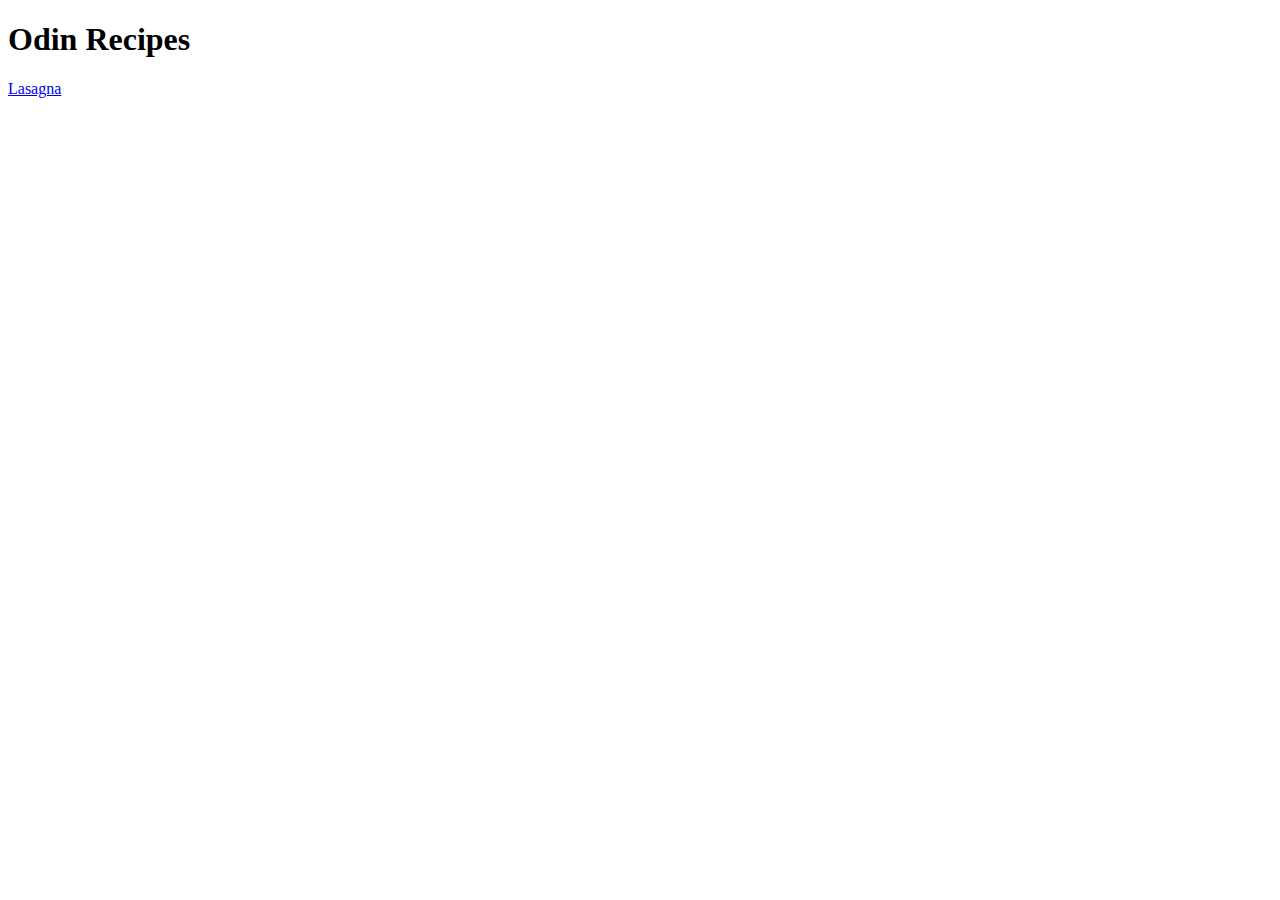
==== index.html @ ff5c78d8 "adding reqd files for the project" ====
<!DOCTYPE html>
<html lang="en">
    <head>
        <title>odin-recipes</title>
        <meta charset="utf-8">
    </head>

    <body>
        <h1>Odin Recipes</h1>
        <a href="./recipes/lasagna.html">Lasagna</a>
    </body>
</html>
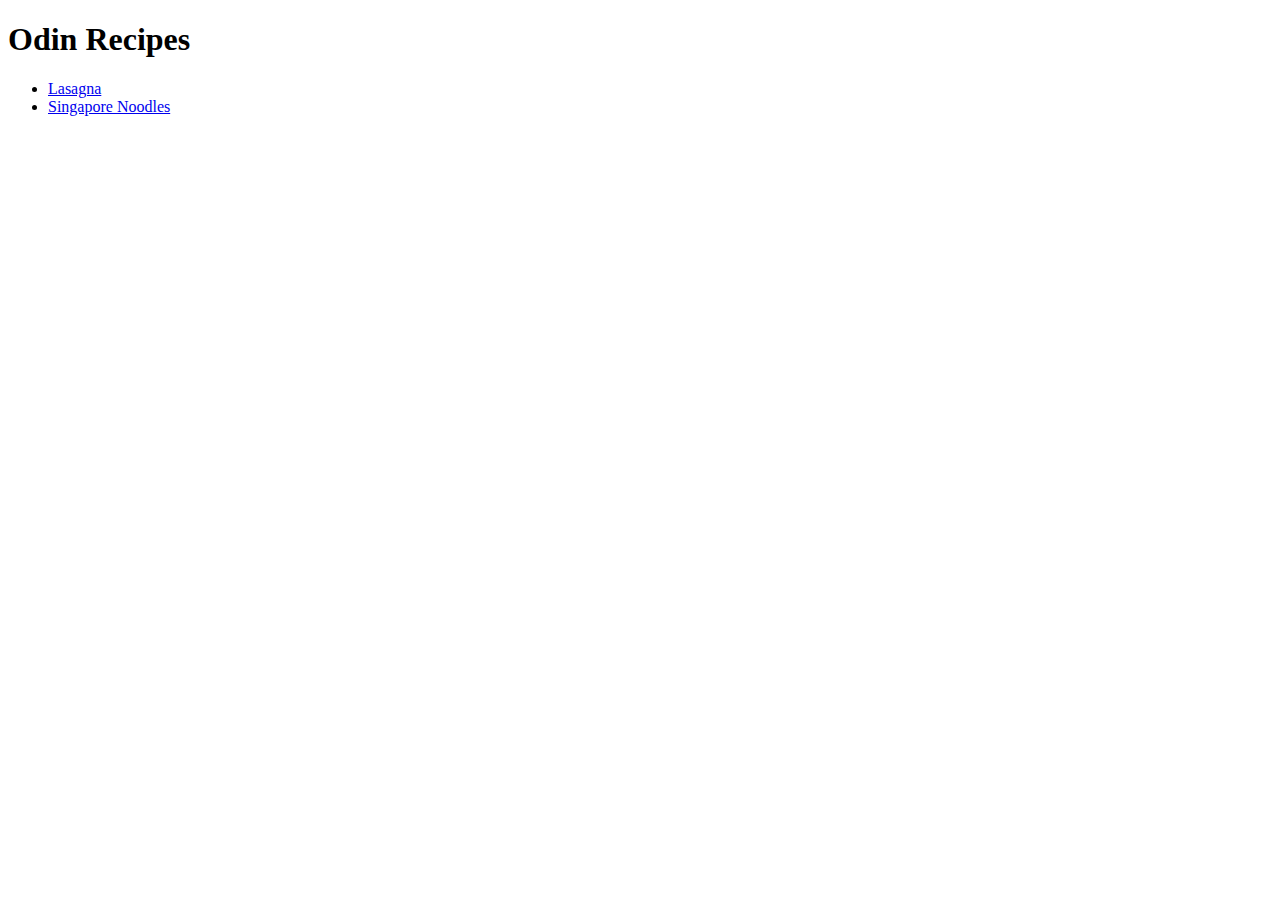
==== commit a42d8940: "added new files and folder" ====
--- a/index.html
+++ b/index.html
@@ -7,6 +7,11 @@
 
     <body>
         <h1>Odin Recipes</h1>
-        <a href="./recipes/lasagna.html">Lasagna</a>
+        <ul>
+            <li><a href="./recipes/lasagna.html">Lasagna</a></li>
+            <li><a href="./recipes/singapore-noodles.html">Singapore Noodles</a></li>
+        </ul>
+        
+        
     </body>
 </html>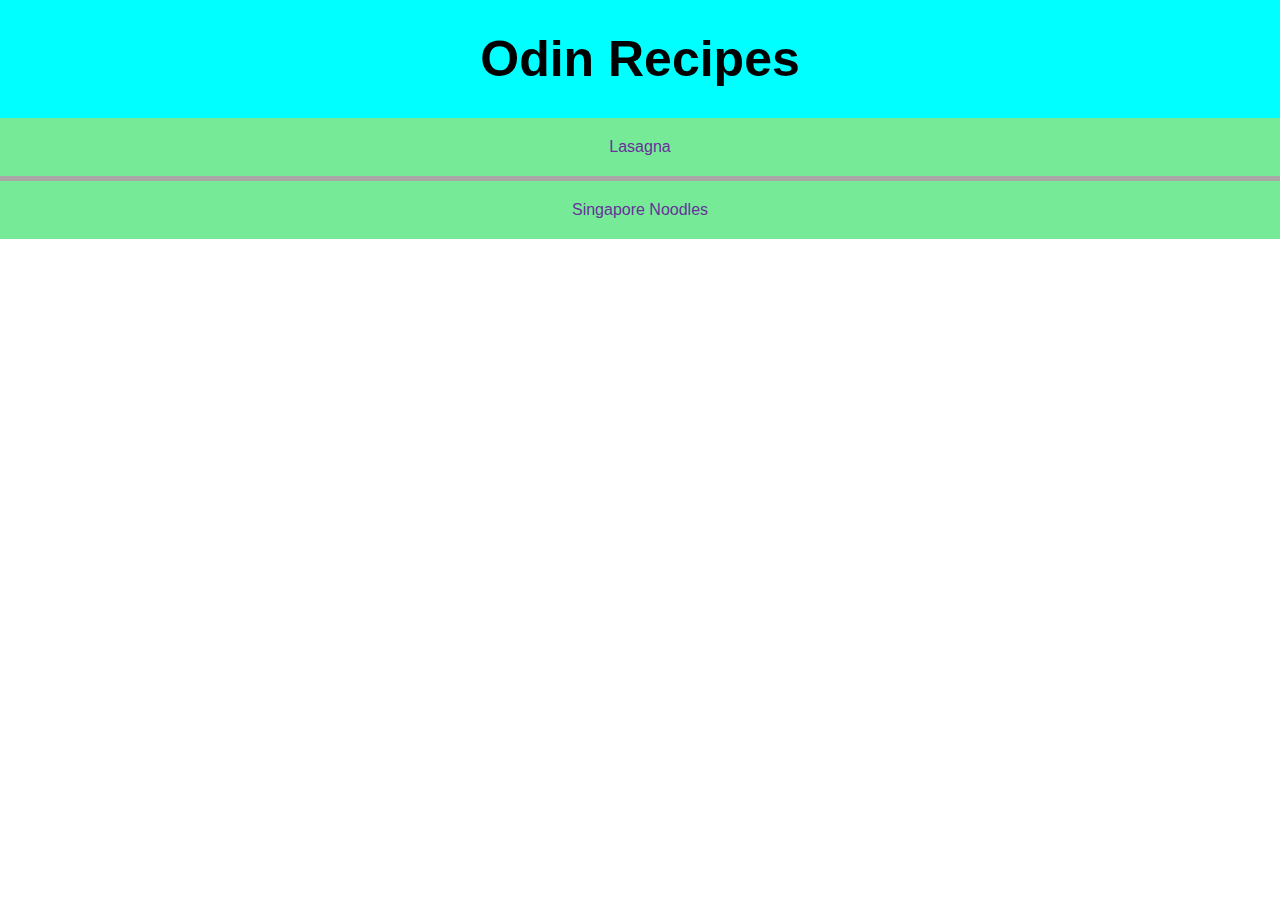
==== commit 0a9639a3: "styled index.html" ====
--- a/index.html
+++ b/index.html
@@ -3,11 +3,18 @@
     <head>
         <title>odin-recipes</title>
         <meta charset="utf-8">
+        <link rel="stylesheet" href="./style.css">
     </head>
 
     <body>
-        <h1>Odin Recipes</h1>
-        <ul>
+        <div class="heading">
+            <div class="logo"></div>
+            
+            <h1 class="page-title">Odin Recipes</h1>
+
+        </div>
+        
+        <ul class="recipe-list">
             <li><a href="./recipes/lasagna.html">Lasagna</a></li>
             <li><a href="./recipes/singapore-noodles.html">Singapore Noodles</a></li>
         </ul>
--- a/style.css
+++ b/style.css
@@ -0,0 +1,51 @@
+*{
+    padding: 0;
+    margin: 0;
+} /*remember to write this by default*/
+
+.heading{
+    background-color: aqua;
+    padding: 30px;
+    text-align: center;
+}
+
+/* .logo{
+    height: 150px;
+    width: 100px;
+    background-color: #5bee2f;
+    display: inline;
+} */
+
+.page-title{
+    display: inline;
+    color: black;
+    text-align: center;
+    font-family: Impact, Haettenschweiler, 'Arial Narrow Bold', sans-serif;
+    font-size: 50px;
+    padding: 20px;
+    
+}
+
+.recipe-list{
+
+    color: blueviolet;
+    text-align: center;
+    background-color: #aba7a7;
+}
+
+.recipe-list a{
+    text-decoration: none;
+    color: rebeccapurple;
+    font-family: 'Lucida Sans', 'Lucida Sans Regular', 'Lucida Grande', 'Lucida Sans Unicode', Geneva, Verdana, sans-serif;
+}
+
+.recipe-list li{
+    padding: 20px;
+    margin-bottom: 5px;
+    background-color: #77ea97;
+}
+
+.recipe-list li:hover {
+    background-color: #2fee65;
+    
+}